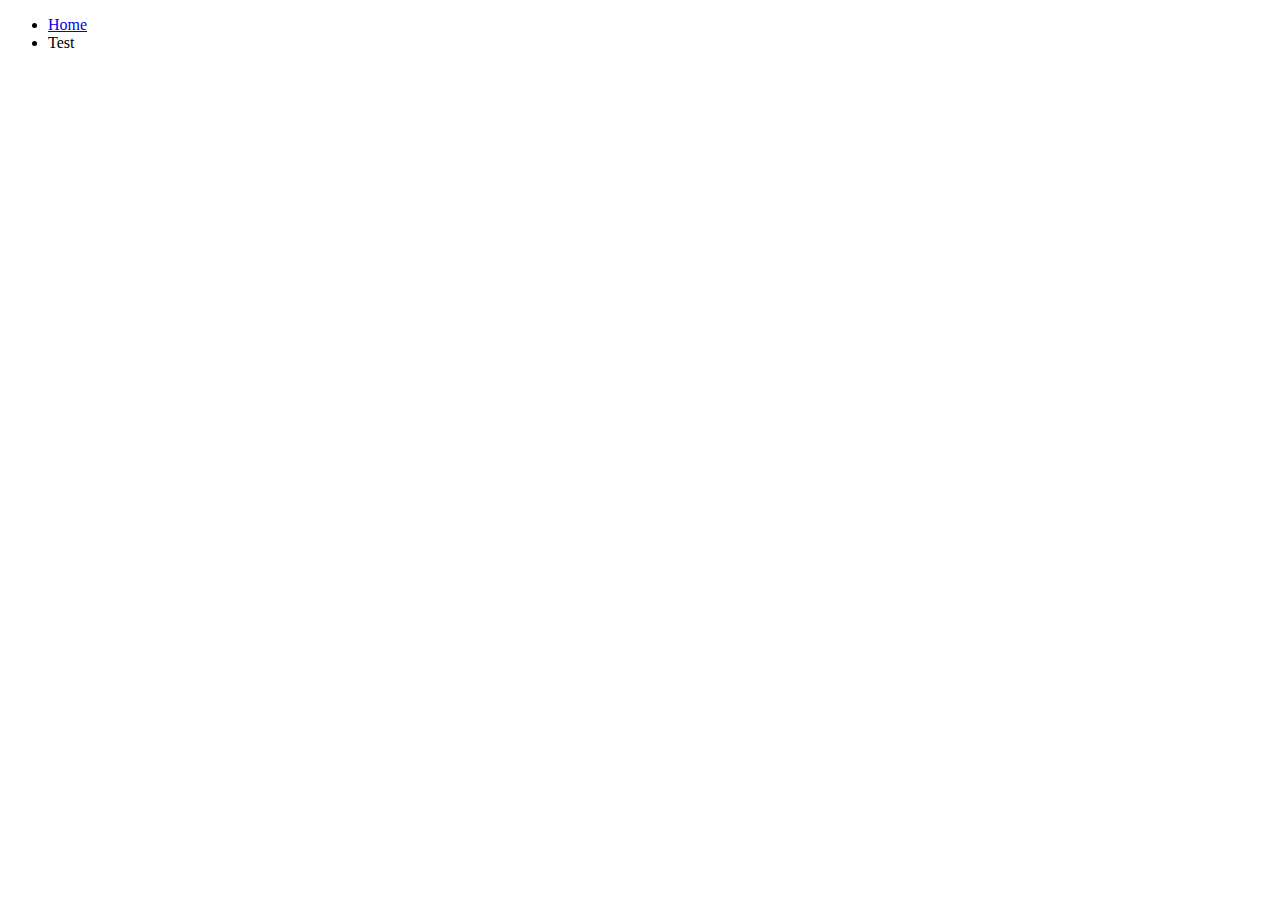
==== main/navbar.html @ f24fb4ab "created a navbar and homepage" ====
<!doctype html>
<html>
<head>
<title>navbar</title>
<link rel="stylesheet" href="./main/styles/nav.css">
</head>

<body>
	<div class="navWrapper">
		<ul class="nav">
			<li><a href="./homepage.html">Home</a></li>
			<li><a>Test</a></li>
		</ul>
	</div>
</body>
</html>
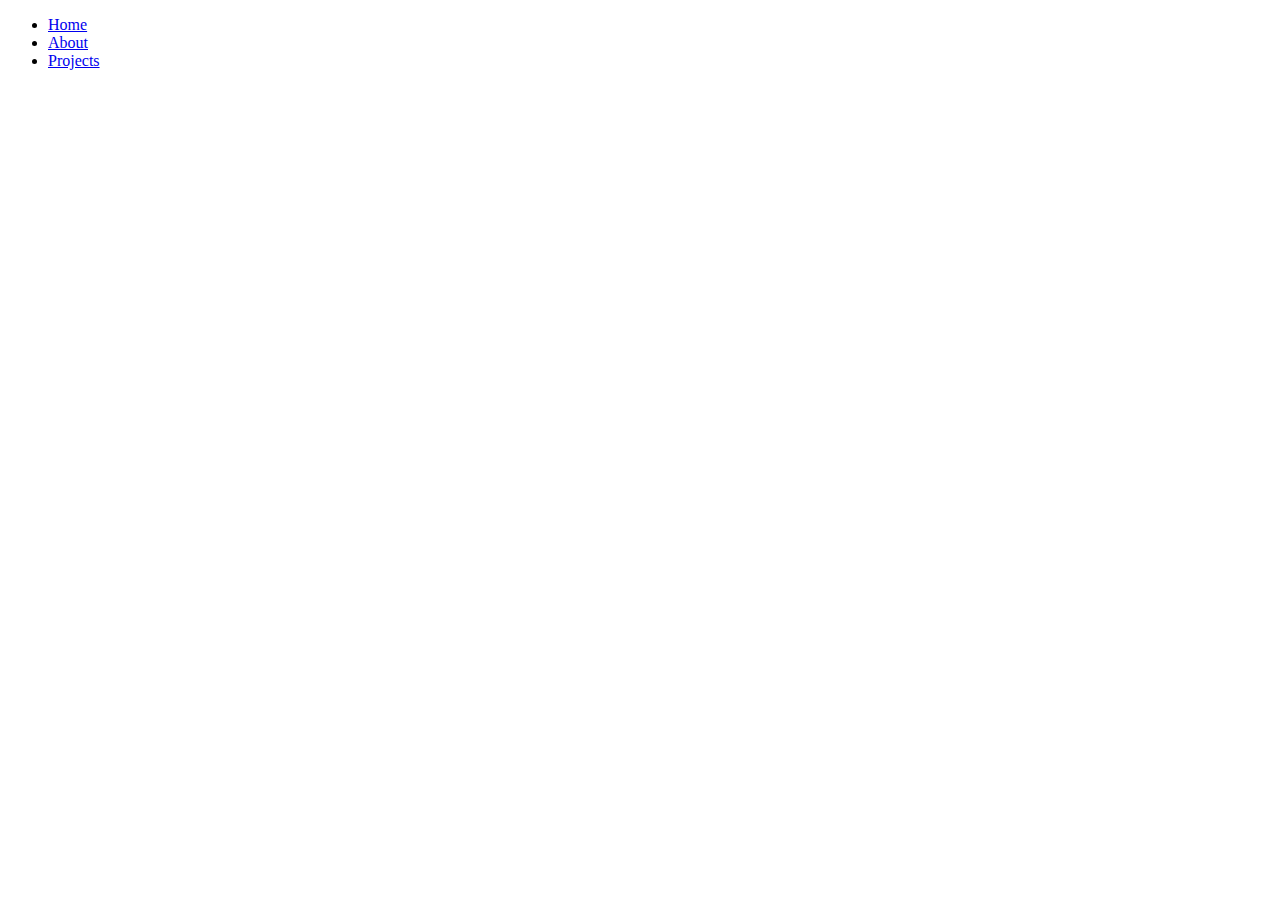
==== commit 9b8a099c: "updated homepage and navbar, added fonts" ====
--- a/main/navbar.html
+++ b/main/navbar.html
@@ -2,14 +2,18 @@
 <html>
 <head>
 <title>navbar</title>
+<link rel="preconnect" href="https://fonts.googleapis.com">
+<link rel="preconnect" href="https://fonts.gstatic.com" crossorigin>
+<link href="https://fonts.googleapis.com/css2?family=Roboto+Condensed:ital,wght@0,400;0,700;1,400;1,700&display=swap" rel="stylesheet">
 <link rel="stylesheet" href="./main/styles/nav.css">
 </head>
 
 <body>
 	<div class="navWrapper">
 		<ul class="nav">
-			<li><a href="./homepage.html">Home</a></li>
-			<li><a>Test</a></li>
+			<li><a href="./index.html">Home</a></li>
+			<li><a href="./about.html">About</a></li>
+			<li><a href="./projects.html">Projects</a></li>
 		</ul>
 	</div>
 </body>
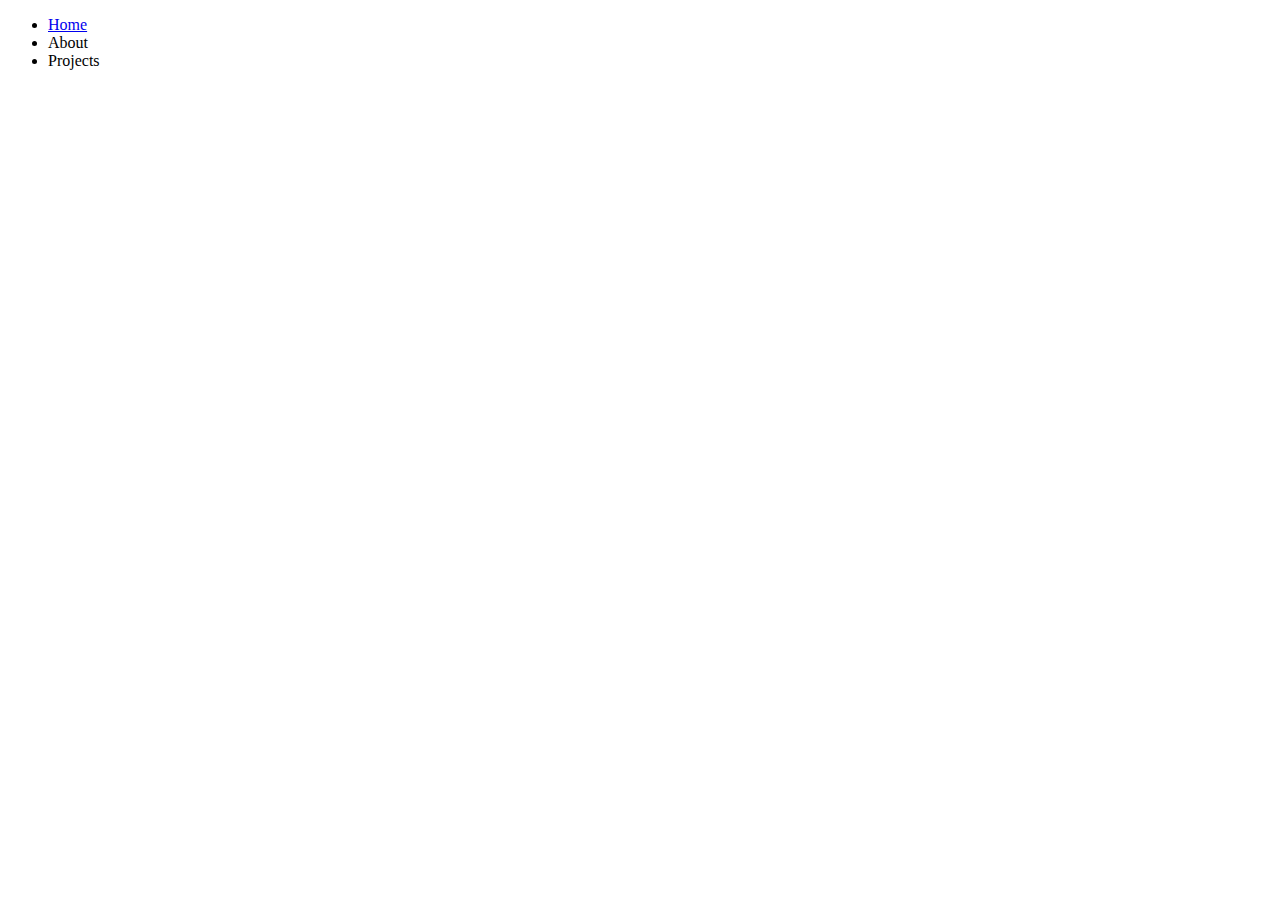
==== commit f371f58a: "test" ====
--- a/main/navbar.html
+++ b/main/navbar.html
@@ -11,9 +11,9 @@
 <body>
 	<div class="navWrapper">
 		<ul class="nav">
-			<li><a href="./index.html">Home</a></li>
-			<li><a href="./about.html">About</a></li>
-			<li><a href="./projects.html">Projects</a></li>
+			<li><a href="https://designation6of10.github.io/RW_WebPortfolio22/">Home</a></li>
+			<li><a name="#About">About</a></li>
+			<li><a name="#Projects">Projects</a></li>
 		</ul>
 	</div>
 </body>
